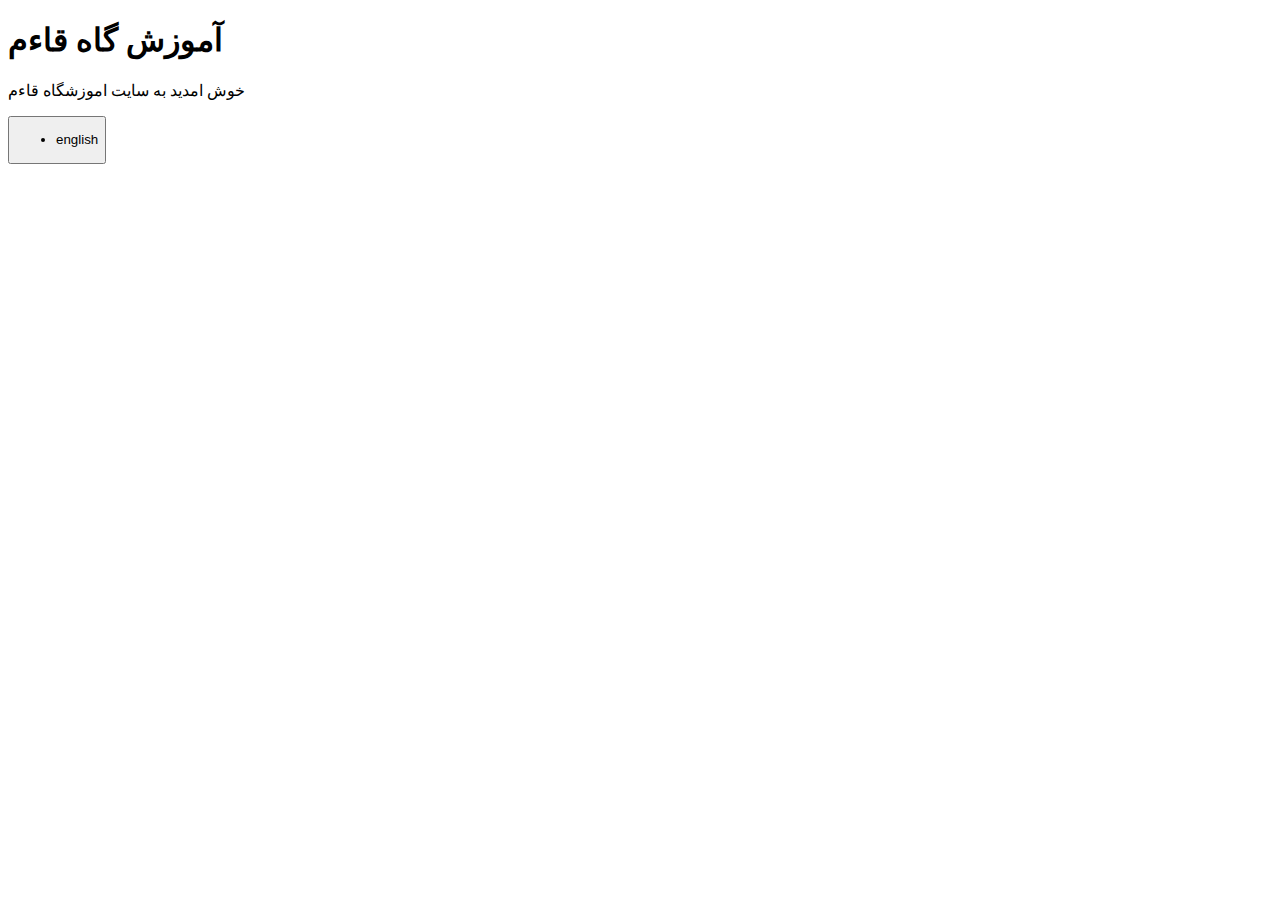
==== Ghaem-Institute/Alpha-Team/index.html @ f4d5dc6d "rename institute folder name" ====
<!DOCTYPE html>
<html lang="en">
  <head>
    <meta charset="UTF-8" />
    <meta name="viewport" content="width=device-width, initial-scale=1.0" />
    <title>Document</title>
  </head>
  <body>
    <h1>آموزش گاه قاءم</h1>
    <p>خوش امدید به سایت اموزشگاه قاءم</p>
    <form>
      <button>
        <ul>
          <li>english</li>
        </ul>
      </button>
    </form>
  </body>
</html>
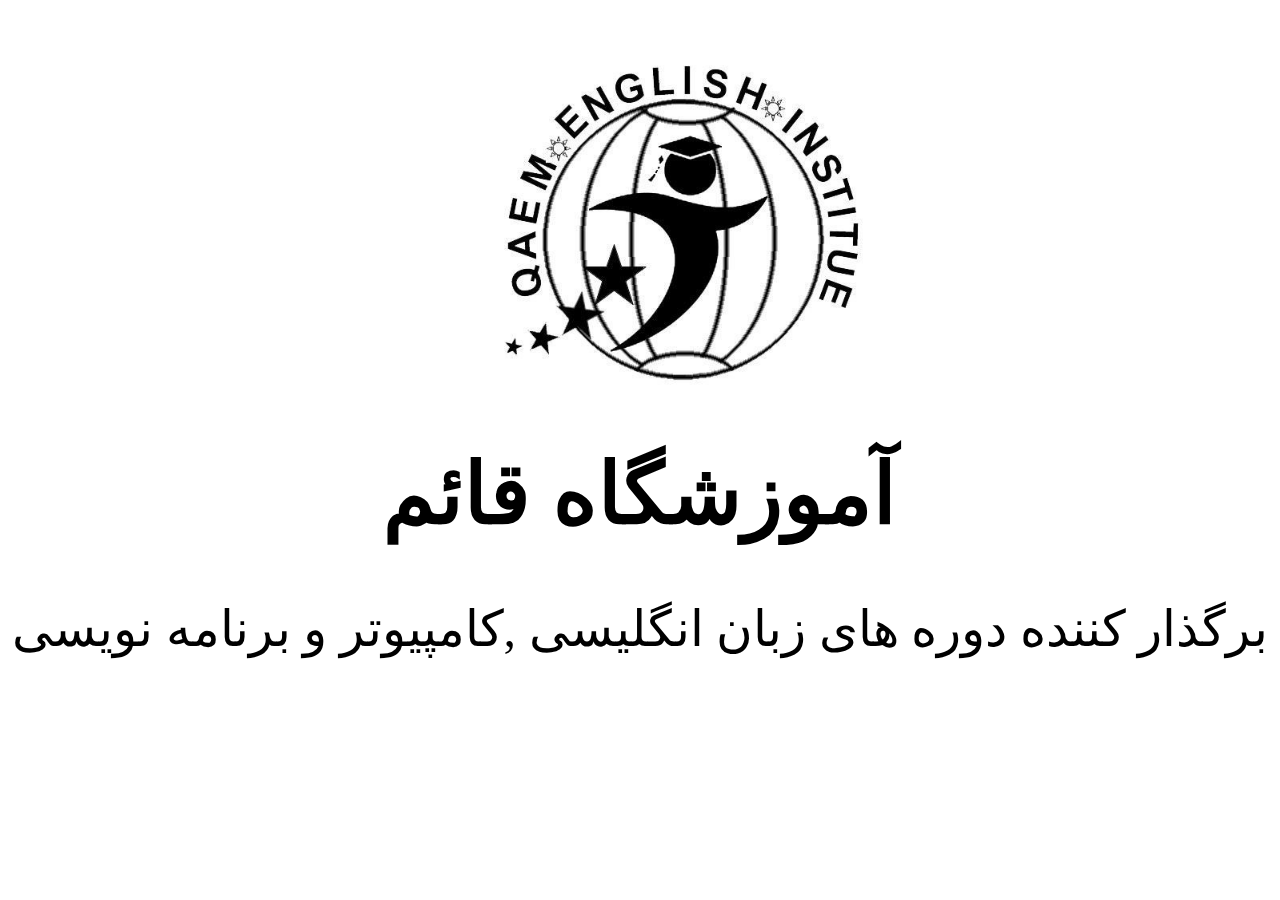
==== commit ce7b5a7c: "add logo, page heading and paragraph" ====
--- a/Ghaem-Institute/Alpha-Team/index.html
+++ b/Ghaem-Institute/Alpha-Team/index.html
@@ -2,18 +2,33 @@
 <html lang="en">
   <head>
     <meta charset="UTF-8" />
+    <meta http-equiv="X-UA-Compatible" content="IE=edge" />
     <meta name="viewport" content="width=device-width, initial-scale=1.0" />
-    <title>Document</title>
+    <title>آموزشگاه قائم</title>
+    <style>
+      img {
+        display: block;
+        border-radius: 10%;
+        width: 400px;
+
+        padding: 4% 37.74% 0%;
+      }
+      h1 {
+        direction: rtl;
+        text-align: center;
+        font-size: 85px;
+      }
+      h2 {
+        direction: rtl;
+        text-align: center;
+        font-weight: normal;
+        font-size: 50px;
+      }
+    </style>
   </head>
   <body>
-    <h1>آموزش گاه قاءم</h1>
-    <p>خوش امدید به سایت اموزشگاه قاءم</p>
-    <form>
-      <button>
-        <ul>
-          <li>english</li>
-        </ul>
-      </button>
-    </form>
+    <img src="ghaem.jpg" alt="logo" />
+    <h1>آموزشگاه قائم</h1>
+    <h2>برگذار کننده دوره های زبان انگلیسی ,کامپیوتر و برنامه نویسی</h2>
   </body>
 </html>
